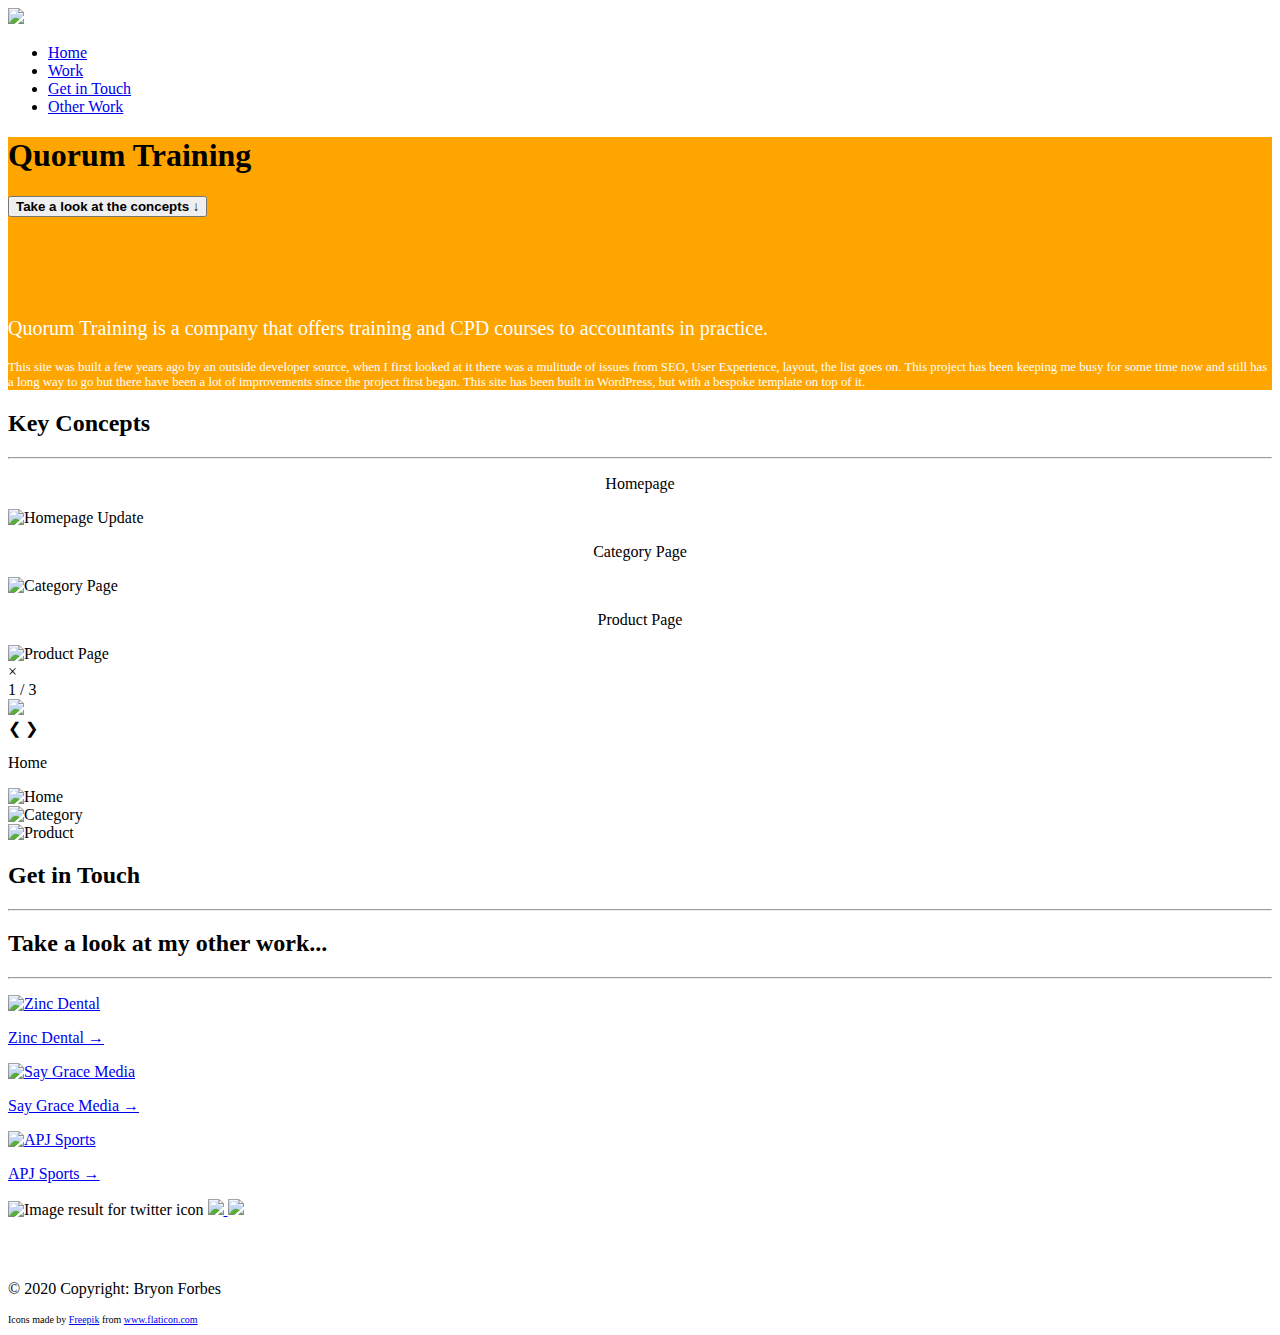
==== Quorum-Training.html @ dbc78413 "Add files via upload" ====
<!DOCTYPE html>
<html lang="en">
<head>
	<link rel="icon" href="https://s3.eu-west-2.amazonaws.com/bryon-forbes.co.uk/images/Favicon.png"/>
<meta charset="UTF-8">
<meta http-equiv="X-UA-Compatible" content="IE=edge">
<meta name="viewport" content="width=device-width, initial-scale=1">
<meta name="Description" content="Quorum Training - A website maintained and updated by Bryon Forbes">
<meta name="Keywords" content="Graphic Design, Web Design, Digital Marketing">
<title>Quorum Training - Bryon Forbes Design</title>
<!-- Bootstrap -->
<link href="css/bootstrap-4.3.1.css" rel="stylesheet">
<!-- Bootstrap -->
<!-- Google Font -->
<link href="https://fonts.googleapis.com/css?family=Montserrat&display=swap" rel="stylesheet">
<!-- Google Font -->
<!-- Global site tag (gtag.js) - Google Analytics -->
<script async src="https://www.googletagmanager.com/gtag/js?id=UA-140463004-1"></script>
<!-- Animation JS -->
<script src="https://unpkg.com/aos@2.3.1/dist/aos.js"></script>
<!-- Animation JS -->
</head>
<body>
<!-- Nav -->
<nav class="navbar navbar-expand-lg fixed-top">
  <div class="container">
    <a class="navbar-brand" href="index.html" style="color: #444"><img src="https://s3.eu-west-2.amazonaws.com/bryon-forbes.co.uk/images/Logo.png" width="100px"></a>
    <div class="navbar-collapse collapse w-100 order-3 dual-collapse2">
      <ul class="navbar-nav ml-auto">
        <li class="nav-item"> <a class="nav-link" href="index.html">Home</a> </li>
        <li class="nav-item"> <a class="nav-link" href="#work">Work</a> </li>
        <li class="nav-item"> <a class="nav-link" href="#contact">Get in Touch</a> </li>
		  <li class="nav-item"> <a class="nav-link" href="#other">Other Work</a></li>
      </ul>
    </div>
  </div>
</nav>
<!-- Nav -->
<!-- Header -->
<div class="row" style="background-color: orange">
  <div class="container">
    <section>
        <div class="col-lg-12 row">
          <div data-aos="fade-up" class="col-md-6 aos-init aos-animate">
			  <h1>Quorum Training</h1>
			  <p><a href="#work">
            <button type="submit" class="btn btn-primary"><b>Take a look at the concepts  ↓</b></button>
            </a></p>
          </div>			
          <div class="col-md-6 aos-init aos-animate" data-aos="fade-right">
			  <p style="padding-top: 5rem; color:#fff; font-size: 1.25rem">Quorum Training is a company that offers training and CPD courses to accountants in practice.</p>			  
			  <p style="color: #fff; font-size: 0.8rem">This site was built a few years ago by an outside developer source, when I first looked at it there was a mulitude of issues from SEO, User Experience, layout, the list goes on. This project has been keeping me busy for some time now and still has a long way to go but there have been a lot of improvements since the project first began. This site has been built in WordPress, but with a bespoke template on top of it.</p>
            </div>			
            </div>
    </section>
  </div>
</div>
<!-- Header -->
<!-- Work Title -->
<div class="row">
  <div class="container">
    <section>
      <div class="col-lg-12"> <a id="work">
        <h2>Key Concepts</h2>
        </a>
        <hr>
      </div>
    </section>
  </div>
</div>
<!-- Home -->
<div class="row">
  <div class="container">
    <section>
        <div class="col-lg-12 row text-center">
			<div data-aos="fade-up" class="col-md-4">
			  <p class="custom-control" style="text-decoration: none; text-align: center">Homepage</p>
			  
            <img src="https://s3.eu-west-2.amazonaws.com/bryon-forbes.co.uk/images/Quorum/Homepage_Update.jpg" alt="Homepage Update" class="img-fluid" onclick="openModal();currentSlide(1)">
				<!-- The Modal -->
          </div>
			
			<div data-aos="fade-up" class="col-md-4">
			  <p class="custom-control" style="text-decoration: none; text-align: center">Category Page</p>
			  
            <img src="https://s3.eu-west-2.amazonaws.com/bryon-forbes.co.uk/images/Quorum/Proposed_Landing_Page.jpg" alt="Category Page" class="img-fluid" onclick="openModal();currentSlide(2)">
				<!-- The Modal -->
          </div>
			
			<div data-aos="fade-up" class="col-md-4">
			  <p class="custom-control" style="text-decoration: none; text-align: center">Product Page</p>
			  
            <img src="https://s3.eu-west-2.amazonaws.com/bryon-forbes.co.uk/images/Quorum/Proposed_Product_Page.jpg" alt="Product Page" class="img-fluid" onclick="openModal();currentSlide(3)">
				<!-- The Modal -->
          </div>
		</div>
    </section>
  </div>
</div>
	<!-- The Modal/Lightbox -->
<div id="myModal" class="modal">
  <span class="close cursor" onclick="closeModal()">&times;</span>
  <div class="modal-content">

    <div class="mySlides">
      <div class="numbertext">1 / 3</div>
      <img src="https://s3.eu-west-2.amazonaws.com/bryon-forbes.co.uk/images/Quorum/Homepage_Update.jpg" style="width:100%">
    </div>

    <div class="mySlides">
      <div class="numbertext">2 / 3</div>
      <img src="https://s3.eu-west-2.amazonaws.com/bryon-forbes.co.uk/images/Quorum/Proposed_Landing_Page.jpg" style="width:100%">
    </div>
	  
	<div class="mySlides">
      <div class="numbertext">2 / 3</div>
      <img src="https://s3.eu-west-2.amazonaws.com/bryon-forbes.co.uk/images/Quorum/Proposed_Product_Page.jpg" style="width:100%">
    </div>

    <!-- Next/previous controls -->
    <a class="prev" onclick="plusSlides(-1)">&#10094;</a>
    <a class="next" onclick="plusSlides(1)">&#10095;</a>

    <!-- Caption text -->
    <div class="caption-container">
      <p id="caption"></p>
    </div>

    <!-- Thumbnail image controls -->
    <div class="column">
      <img class="demo" src="img1.jpg" onclick="currentSlide(1)" alt="Home">
    </div>

    <div class="column">
      <img class="demo" src="img2.jpg" onclick="currentSlide(2)" alt="Category">
    </div>

    <div class="column">
      <img class="demo" src="img3.jpg" onclick="currentSlide(3)" alt="Product">
    </div>
  </div>
</div>
	<!-- Form -->
<div class="row" id="contact">
  <div class="container">
    <section>
      <div class="col-lg-12"><a>
        <h2>Get in Touch</h2>
        </a>
        <hr>
      </div>
      <div class="col-lg-12">
        <script charset="utf-8" type="text/javascript" src="//js.hsforms.net/forms/shell.js"></script>
        <script>
  hbspt.forms.create({
	portalId: "7277498",
	formId: "144170c4-71cc-47ae-88e7-40151ba05a7a"
});
</script>
      </div>
    </section>
  </div>
</div>
<!-- Form -->
<!-- Other Work -->
	<div class="row" id="other">
  <div class="container">
    <section>
      <div class="col-lg-12"> <a id="work">
        <h2>Take a look at my other work...</h2>
        </a>
        <hr>
      </div>
    </section>
  </div>
</div>
<div class="row">
  <div class="container">
    <section>
        <div class="col-lg-12 row text-center">
			<div data-aos="fade-up" class="col-md-4">		  
            <p><a href="Zinc-Dental.html" ><img src="https://s3.eu-west-2.amazonaws.com/bryon-forbes.co.uk/images/ZincLogo.jpg" alt="Zinc Dental" class="img-fluid"></a></p>
               <p><a class="info" href="Zinc-Dental.html">Zinc Dental &rarr;</a></p>
          </div>
		  <div data-aos="fade-up" class="col-md-4">	  
            <p><a href="https://www.saygracemedia.com"><img src="https://s3.eu-west-2.amazonaws.com/bryon-forbes.co.uk/images/SayGraceLogo.jpg" alt="Say Grace Media" class="img-fluid"></a></p>
               <p><a class="info" href="https://www.saygracemedia.com">Say Grace Media &rarr;</a></p>
          </div>
		  <div data-aos="fade-up" class="col-md-4">		  
            <p><a href="https://www.quorumtraining.com/"><img src="https://s3.eu-west-2.amazonaws.com/bryon-forbes.co.uk/images/APJLogo.jpg" alt="APJ Sports" class="img-fluid"></a></p>
               <p><a class="info" href="https://s3.eu-west-2.amazonaws.com/bryon-forbes.co.uk/images/APJLogo.jpg" >APJ Sports &rarr;</a></p>
          </div>
            </div>
    </section>
  </div>
</div>
<!-- Form -->
<!-- Footer -->
<footer class="page-footer">
  <!-- Footer Elements -->
  <div class="container">     
    <!-- Grid row-->
    <div class="row">       
      <!-- Grid column -->
      <div class="col-md-12 py-5">
        <div class="mb-5 text-center">  
          <!-- Twitter --> 
          <a> <img src="https://image.flaticon.com/icons/svg/152/152809.svg" alt="Image result for twitter icon" class="white-text mr-md-5 mr-3"/> </a> 
          <!-- LinkedIn +--> 
          <a href="https://www.linkedin.com/in/bryon-forbes/"> <img src="https://image.flaticon.com/icons/png/512/174/174857.png" class="white-text mr-md-5 mr-3" /> </a> 
          <!--Dribble--> 
          <a> <img src="https://image.flaticon.com/icons/svg/1051/1051361.svg" class="white-text mr-md-5 mr-3" /> </a> </div>
        <h4 class="text-center"><strong style="color: #FFF"><a style="color: #FFF" href="mailto:bryon.forbes@hotmail.co.uk">bryon.forbes@hotmail.co.uk</a> | 07575277775</strong></h4>
      </div>
      <!-- Grid column --> 
    </div>
    <!-- Grid row--> 
  </div>
  <!-- Footer Elements -->
  <!-- Copyright -->
  <div class="footer-copyright text-center py-3">
    <p>© 2020 Copyright: Bryon Forbes</p>
    <p style="font-size: 10px;">Icons made by <a href="https://www.flaticon.com/authors/freepik" title="Freepik">Freepik</a> from <a href="https://www.flaticon.com/" title="Flaticon"> www.flaticon.com</a></p>
  </div>
  <!-- Copyright -->
</footer>
<!-- Footer -->
<!-- jQuery (necessary for Bootstrap's JavaScript plugins) -->
<script src="file:///Hard Drive/Users/bryonforbes/Documents/js/jquery-3.3.1.min.js"></script>
<!-- Include all compiled plugins (below), or include individual files as needed -->
<script src="file:///Hard Drive/Users/bryonforbes/Documents/js/popper.min.js"></script>
<script src="file:///Hard Drive/Users/bryonforbes/Documents/js/bootstrap-4.3.1.js"></script>
<!-- JS for display on scroll -->
<script>
  window.dataLayer = window.dataLayer || [];
  function gtag(){dataLayer.push(arguments);}
  gtag('js', new Date());

  gtag('config', 'UA-140463004-1');
</script>
<script>
  AOS.init();
</script>
<script>
// Open the Modal
function openModal() {
  document.getElementById("myModal").style.display = "block";
}

// Close the Modal
function closeModal() {
  document.getElementById("myModal").style.display = "none";
}

var slideIndex = 1;
showSlides(slideIndex);

// Next/previous controls
function plusSlides(n) {
  showSlides(slideIndex += n);
}

// Thumbnail image controls
function currentSlide(n) {
  showSlides(slideIndex = n);
}

function showSlides(n) {
  var i;
  var slides = document.getElementsByClassName("mySlides");
  var dots = document.getElementsByClassName("demo");
  var captionText = document.getElementById("caption");
  if (n > slides.length) {slideIndex = 1}
  if (n < 1) {slideIndex = slides.length}
  for (i = 0; i < slides.length; i++) {
    slides[i].style.display = "none";
  }
  for (i = 0; i < dots.length; i++) {
    dots[i].className = dots[i].className.replace(" active", "");
  }
  slides[slideIndex-1].style.display = "block";
  dots[slideIndex-1].className += " active";
  captionText.innerHTML = dots[slideIndex-1].alt;
}
</script>
</body>
</html>
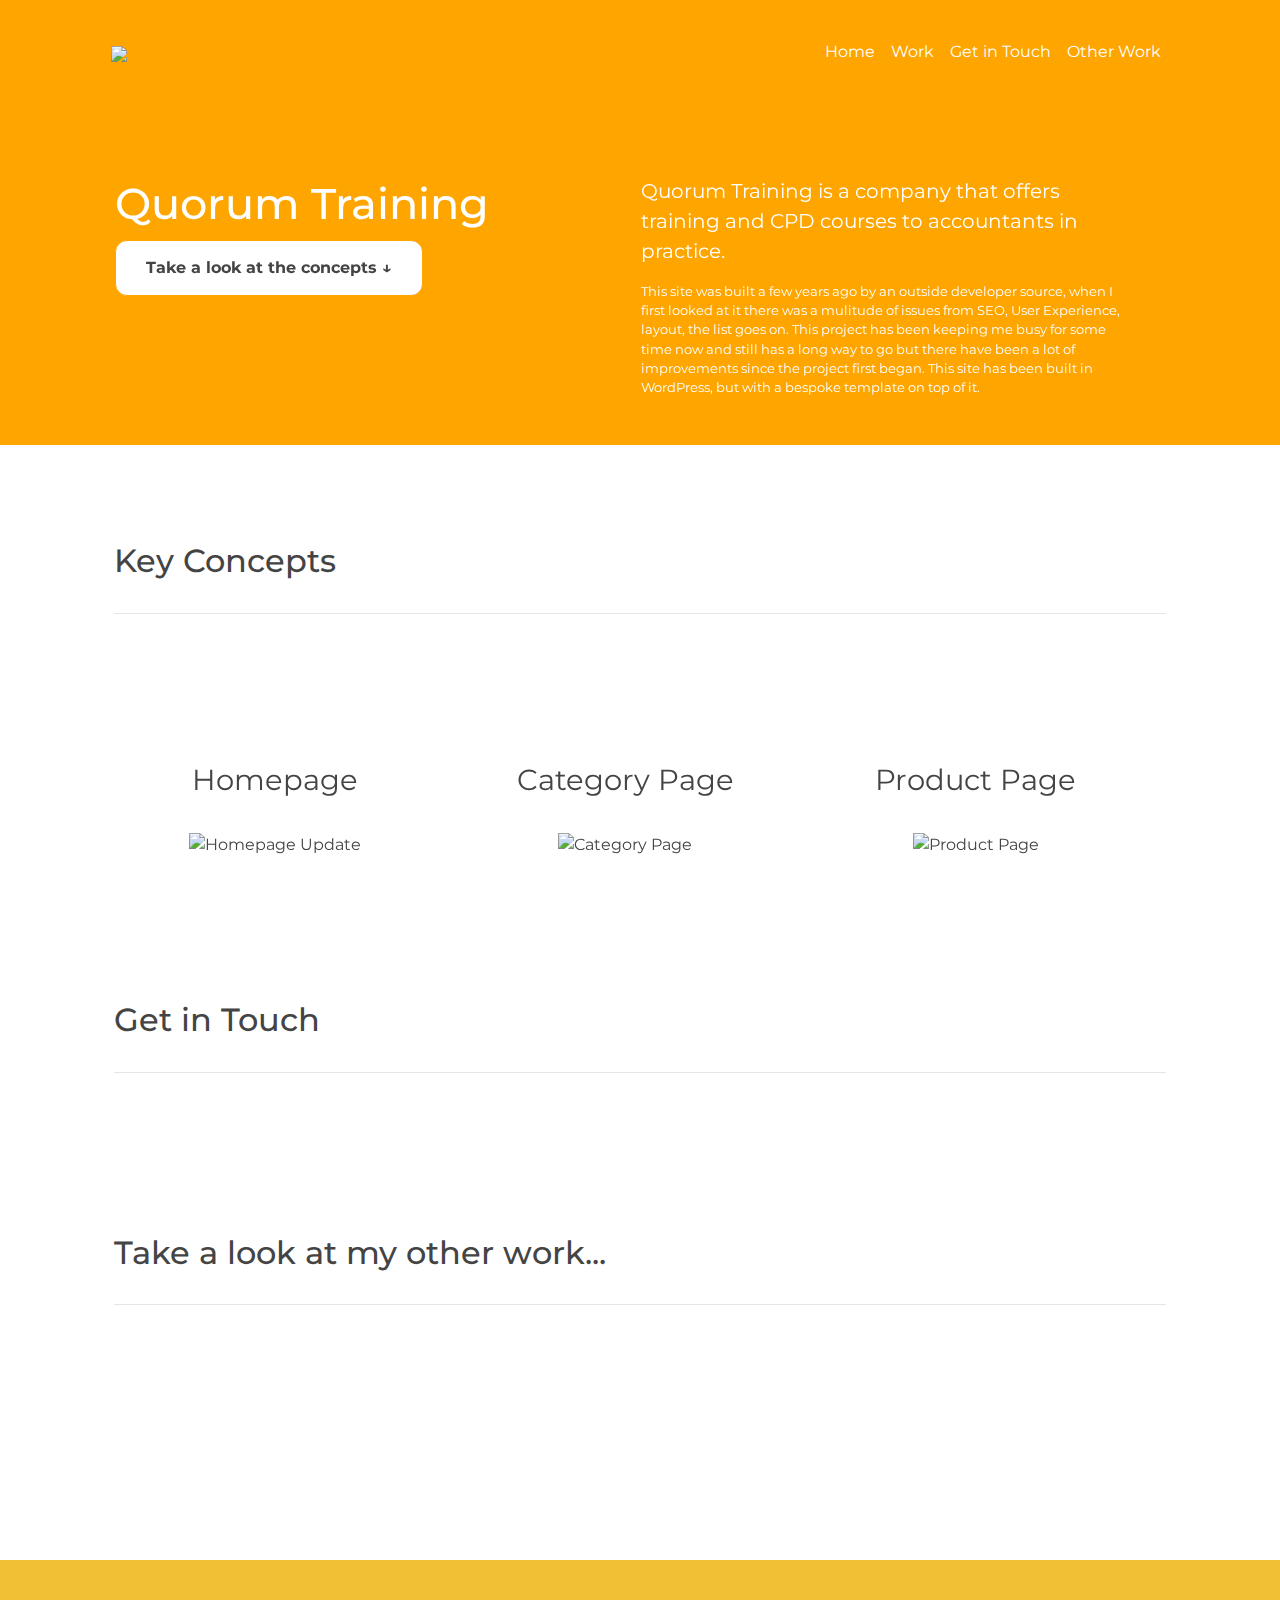
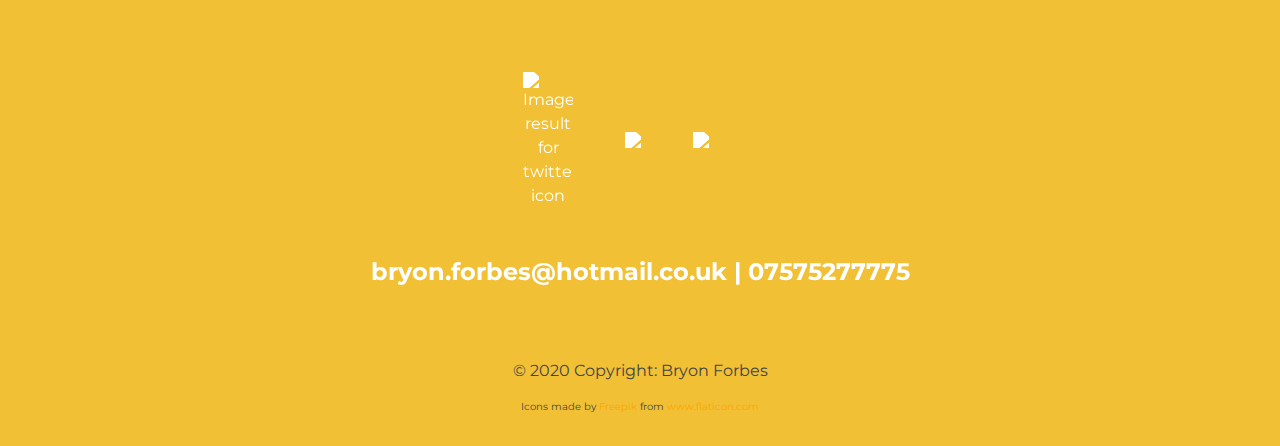
==== commit 58918596: "Update Quorum-Training.html" ====
--- a/Quorum-Training.html
+++ b/Quorum-Training.html
@@ -9,7 +9,7 @@
 <meta name="Keywords" content="Graphic Design, Web Design, Digital Marketing">
 <title>Quorum Training - Bryon Forbes Design</title>
 <!-- Bootstrap -->
-<link href="css/bootstrap-4.3.1.css" rel="stylesheet">
+<link href="bootstrap-4.3.1.css" rel="stylesheet">
 <!-- Bootstrap -->
 <!-- Google Font -->
 <link href="https://fonts.googleapis.com/css?family=Montserrat&display=swap" rel="stylesheet">
